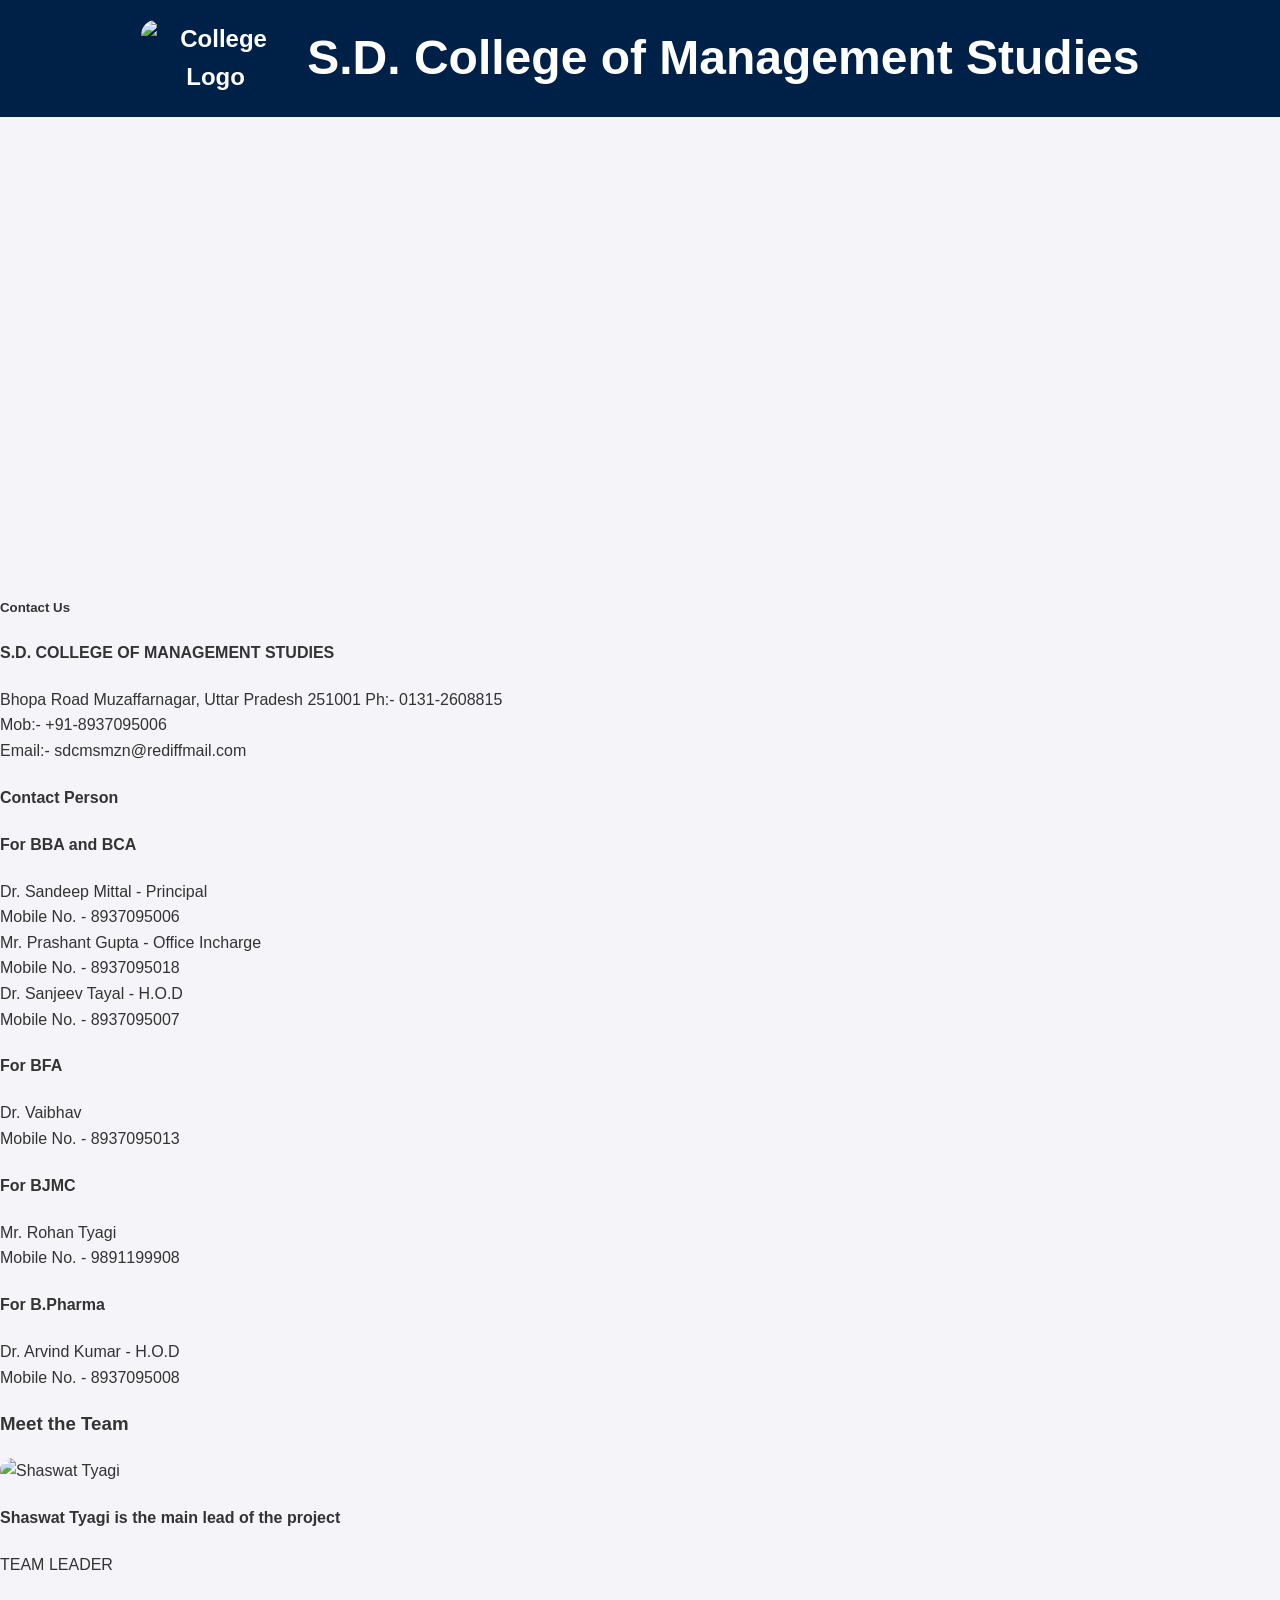
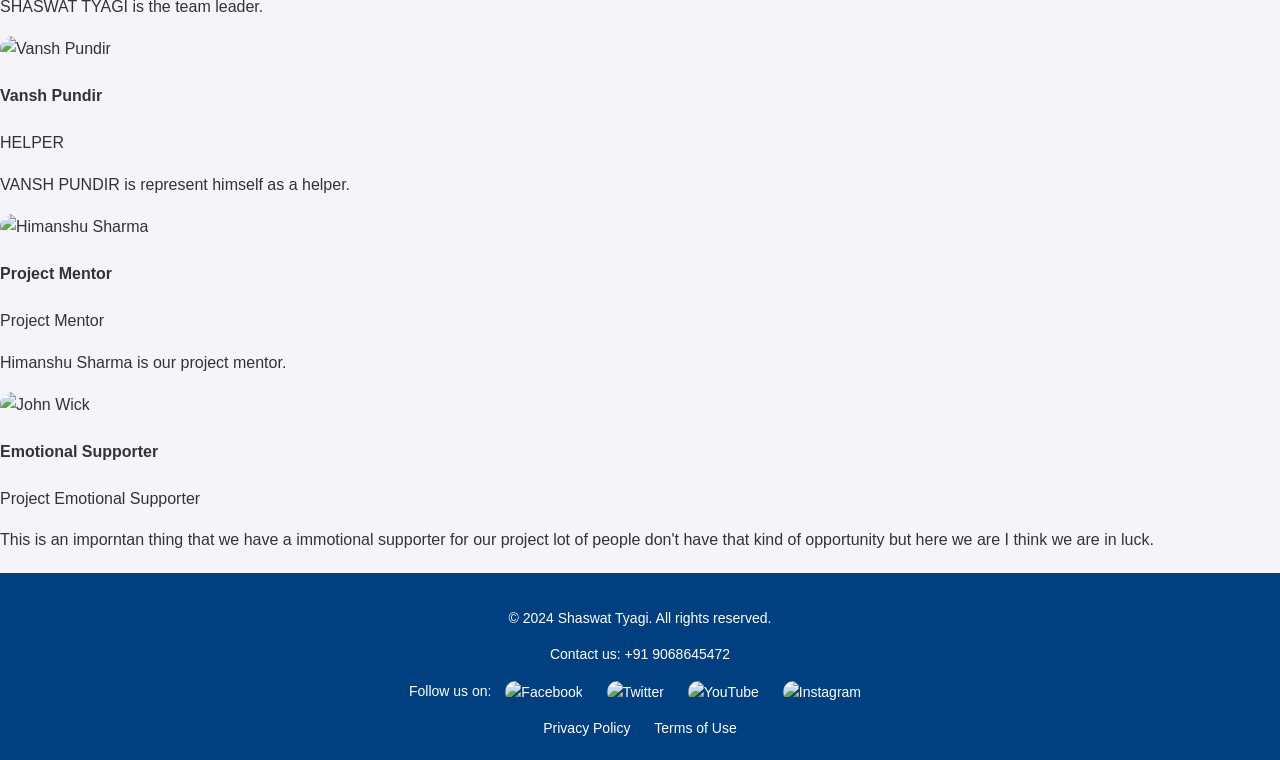
==== About us.html @ 37cee260 "Fresh commit without large files" ====
<!DOCTYPE html>
<html lang="en">
<head>
    <meta charset="UTF-8">
    <meta name="viewport" content="width=device-width, initial-scale=1.0">
    <title>Apply for Admission - S.D. College of Management Studies</title>
    <link rel="stylesheet" href="style.css">
    <style>
        .header img, .team-member img {
            width: 150px; /* Set the width you want */
            height: auto; /* Maintain aspect ratio */
        }
    </style>
</head>
<body>
    <!-- Header -->
    <div class="header">
        <img src="./images/college logo (4).png" alt="College Logo">
        <h1>S.D. College of Management Studies</h1>
    </div>
    <iframe src="https://www.google.com/maps/embed?pb=!1m18!1m12!1m3!1d3473.5632932991375!2d77.71707207536802!3d29.47075997521755!2m3!1f0!2f0!3f0!3m2!1i1024!2i768!4f13.1!3m3!1m2!1s0x390c1b00027aa2f5%3A0x37f2f07923fa61f8!2sSD%20College%20of%20Management%20Studies!5e0!3m2!1sen!2sin!4v1734934200309!5m2!1sen!2sin" width="600" height="450" style="border:0;" allowfullscreen="" loading="lazy" referrerpolicy="no-referrer-when-downgrade"></iframe>
    <h5>Contact Us</h5>
    <h4>
    S.D. COLLEGE OF MANAGEMENT STUDIES</h4>
    Bhopa Road 
    Muzaffarnagar, Uttar Pradesh 251001
    
    Ph:-
    
    0131-2608815<br>
    Mob:-   +91-8937095006<br>
    Email:- sdcmsmzn@rediffmail.com<br>
         
    <h4>Contact Person</h4>
          
    <p><h4>For BBA and BCA</h4>
        Dr. Sandeep Mittal - Principal<br>
        Mobile No. - 8937095006<br>
        Mr. Prashant Gupta - Office Incharge<br>
        Mobile No. - 8937095018 <br>
        Dr. Sanjeev Tayal - H.O.D <br>
        Mobile No. - 8937095007<br>
    </p>
    <p><h4>For BFA</h4>
        Dr. Vaibhav<br>
        Mobile No. - 8937095013
    </p>
    <p><h4>For BJMC</h4>
        Mr. Rohan Tyagi<br>
        Mobile No. - 9891199908
    </p>
    <p><h4>For B.Pharma</h4>
        Dr. Arvind Kumar - H.O.D <br>
        Mobile No. - 8937095008 <br>
    </p>
    <h3>Meet the Team</h3>
    <div class="team">
        <div class="team-member">
            <img src="./images/shaswat.jpg" alt="Shaswat Tyagi">
            <h4>Shaswat Tyagi is the main lead of the project  </h4>
            <p>TEAM LEADER</p>
            <p>SHASWAT TYAGI is the team leader.  </p>
        </div>
        <div class="team-member">
            <img src="./images/vansh pundir.jpg" alt="Vansh Pundir">
            <h4>Vansh Pundir</h4>
            <p>HELPER</p>
            <p> VANSH PUNDIR is represent himself as a helper.</p>
        </div>
        <div class="team-member">
            <img src="images/team3.jpg" alt="Himanshu Sharma">
            <h4>Project Mentor</h4>
            <p>Project Mentor</p>
            <p>Himanshu Sharma is our project mentor.</p>
        </div>
        <div class="team-member">
            <img src="./images/jhon wick.jpg" alt="John Wick">
            <h4>Emotional Supporter</h4>
            <p>Project Emotional Supporter</p>
            <p>This is an imporntan thing that we have a immotional supporter for our project lot of people don't have that kind of opportunity but here we are I think we are in luck.</p>
        </div>
    </div>
    
    <!-- Footer -->
    <div class="footer" id="contact">
        <p>&copy; 2024 Shaswat Tyagi. All rights reserved.</p>
        <p>Contact us: +91 9068645472</p>
        <p>Follow us on:
            <a href="https://www.facebook.com/profile.php?id=100083430323693" target="_blank"><img src="./images/facebook.png" alt="Facebook"></a>
            <a href="https://x.com/Shaswat_Tyagi?t=oX70I-OtUj7CAUyKLHk7iw&s=08" target="_blank"><img src="./images/twitter png.png" alt="Twitter"></a>
            <a href="https://www.youtube.com/@ShaswatTyagi" target="_blank"><img src="./images/youtube.png" alt="YouTube"></a>
            <a href="https://www.instagram.com/shaswat.tyagi/" target="_blank"><img src="./images/insta.png" alt="Instagram"></a>
        </p>
        <a href="#">Privacy Policy</a>
        <a href="#">Terms of Use</a>
    </div>
</body>
</html>
---- style.css ----
body {
    background-color: #f4f4f9;
    color: #333;
    font-family: 'Arial', sans-serif;
    line-height: 1.6;
    margin: 0;
    padding: 0;
}

.header {
    background-color: #002147;
    color: white;
    padding: 20px 0;
    text-align: center;
    font-size: 24px;
    font-weight: bold;
    margin: 0;
}

.header img {
    display: inline-block;
    vertical-align: middle;
    margin-right: 10px;
}

.header h1 {
    display: inline-block;
    vertical-align: middle;
    margin: 0;
}

.hero {
    position: relative;
    height: 100vh;
    color: white;
    text-align: center;
    display: flex;
    flex-direction: column;
    justify-content: center;
    align-items: center;
    overflow: hidden;
}

#bg-video {
    position: absolute;
    top: 0;
    left: 0;
    width: 100%;
    height: 100%;
    object-fit: cover;
    z-index: -1;
}

.navbar-overlay {
    position: absolute;
    top: 0;
    width: 100%;
    display: flex;
    justify-content: space-around;
    background: rgba(0, 0, 0, 0.5);
    padding: 10px;
    z-index: 1;
}

.navbar-overlay a {
    color: white;
    text-decoration: none;
    padding: 8px 16px;
}

.navbar-overlay a:hover, .navbar-overlay a.active {
    background-color: #001f4d;
    border-radius: 5px;
}

.navbar-overlay .apply-now {
    background-color: green;
    padding: 8px 16px;
    border-radius: 5px;
}

.hero-content {
    z-index: 1;
    text-align: center;
}

.hero h1 {
    font-size: 48px;
    margin: 0;
    text-shadow: 2px 2px 4px rgba(0, 0, 0, 0.5); /* Added text shadow for better readability */
    animation: fadeIn 4.5s ease-in-out; /* Added animation */
}

.hero h2 {
    font-size: 24px;
    margin-top: 10px;
    text-shadow: 2px 2px 4px rgba(0, 0, 0, 0.5); /* Added text shadow */
    animation: fadeIn 5s ease-in-out; /* Added animation */
}

@keyframes fadeIn {
    from { opacity: 0; }
    to { opacity: 1; }
}

.welcome-heading {
    font-size: 32px;
    color: #002147;
    margin-top: 30px;
    text-transform: uppercase;
    letter-spacing: 2px;
}

.hero-description {
    font-size: 18px;
    color: #555;
    line-height: 1.8;
    margin: 10px 0;
}

.hero-learn-more a {
    display: inline-block;
    background-color: #0073e6;
    color: white;
    padding: 10px 20px;
    border-radius: 5px;
    text-decoration: none;
    transition: background-color 0.3s ease;
}

.hero-learn-more a:hover {
    background-color: #005bb5;
}

.slideshow-container {
    position: relative;
    max-width: 1000px;
    margin: auto;
    margin-top: 20px;
}

.mySlides {
    display: none;
}

img {
    vertical-align: middle;
    border-radius: 15px;
}

.prev, .next {
    cursor: pointer;
    position: absolute;
    top: 50%;
    width: auto;
    padding: 16px;
    margin-top: -22px;
    color: white;
    font-weight: bold;
    font-size: 18px;
    transition: 0.6s ease;
    border-radius: 0 3px 3px 0;
    user-select: none;
}

.next {
    right: 0;
    border-radius: 3px 0 0 3px;
}

.prev:hover, .next:hover {
    background-color: rgba(0, 0, 0, 0.8);
}

.numbertext {
    color: #f2f2f2;
    font-size: 12px;
    padding: 8px 12px;
    position: absolute;
    top: 0;
}

.dot {
    cursor: pointer;
    height: 15px;
    width: 15px;
    margin: 0 2px;
    background-color: #bbb;
    border-radius: 50%;
    display: inline-block;
    transition: background-color 0.6s ease;
}

.active, .dot:hover {
    background-color: #717171;
}

.fade {
    -webkit-animation-name: fade;
    -webkit-animation-duration: 1.5s;
    animation-name: fade;
    animation-duration: 1.5s;
}

@-webkit-keyframes fade {
    from { opacity: .4; }
    to { opacity: 1; }
}

@keyframes fade {
    from { opacity: .4; }
    to { opacity: 1; }
}

.container {
    display: flex;
    justify-content: space-around;
    align-items: flex-start;
    padding: 20px;
}

.card {
    background-color: white;
    color: #333;
    width: 45%;
    margin: 10px;
    padding: 20px;
    border-radius: 15px;
    box-shadow: 0 4px 8px rgba(0, 0, 0, 0.2);
    transition: transform 0.3s, box-shadow 0.3s;
    cursor: pointer;
}

.card img {
    width: 100%;
    height: auto;
    border-radius: 15px 15px 0 0;
}

.card h3 {
    font-size: 22px;
    margin: 10px 0;
    text-transform: uppercase;
}

.card p {
    font-size: 16px;
    line-height: 1.6;
}

.card:hover {
    transform: scale(1.05);
    box-shadow: 0 8px 16px rgba(0, 0, 0, 0.2);
}

.footer {
    background-color: #004080;
    color: white;
    text-align: center;
    padding: 20px 0;
    margin-top: 20px;
    font-size: 14px;
}

.footer a {
    color: white;
    text-decoration: none;
    margin: 0 10px;
}

.footer a:hover {
    color: #0073e6;
}
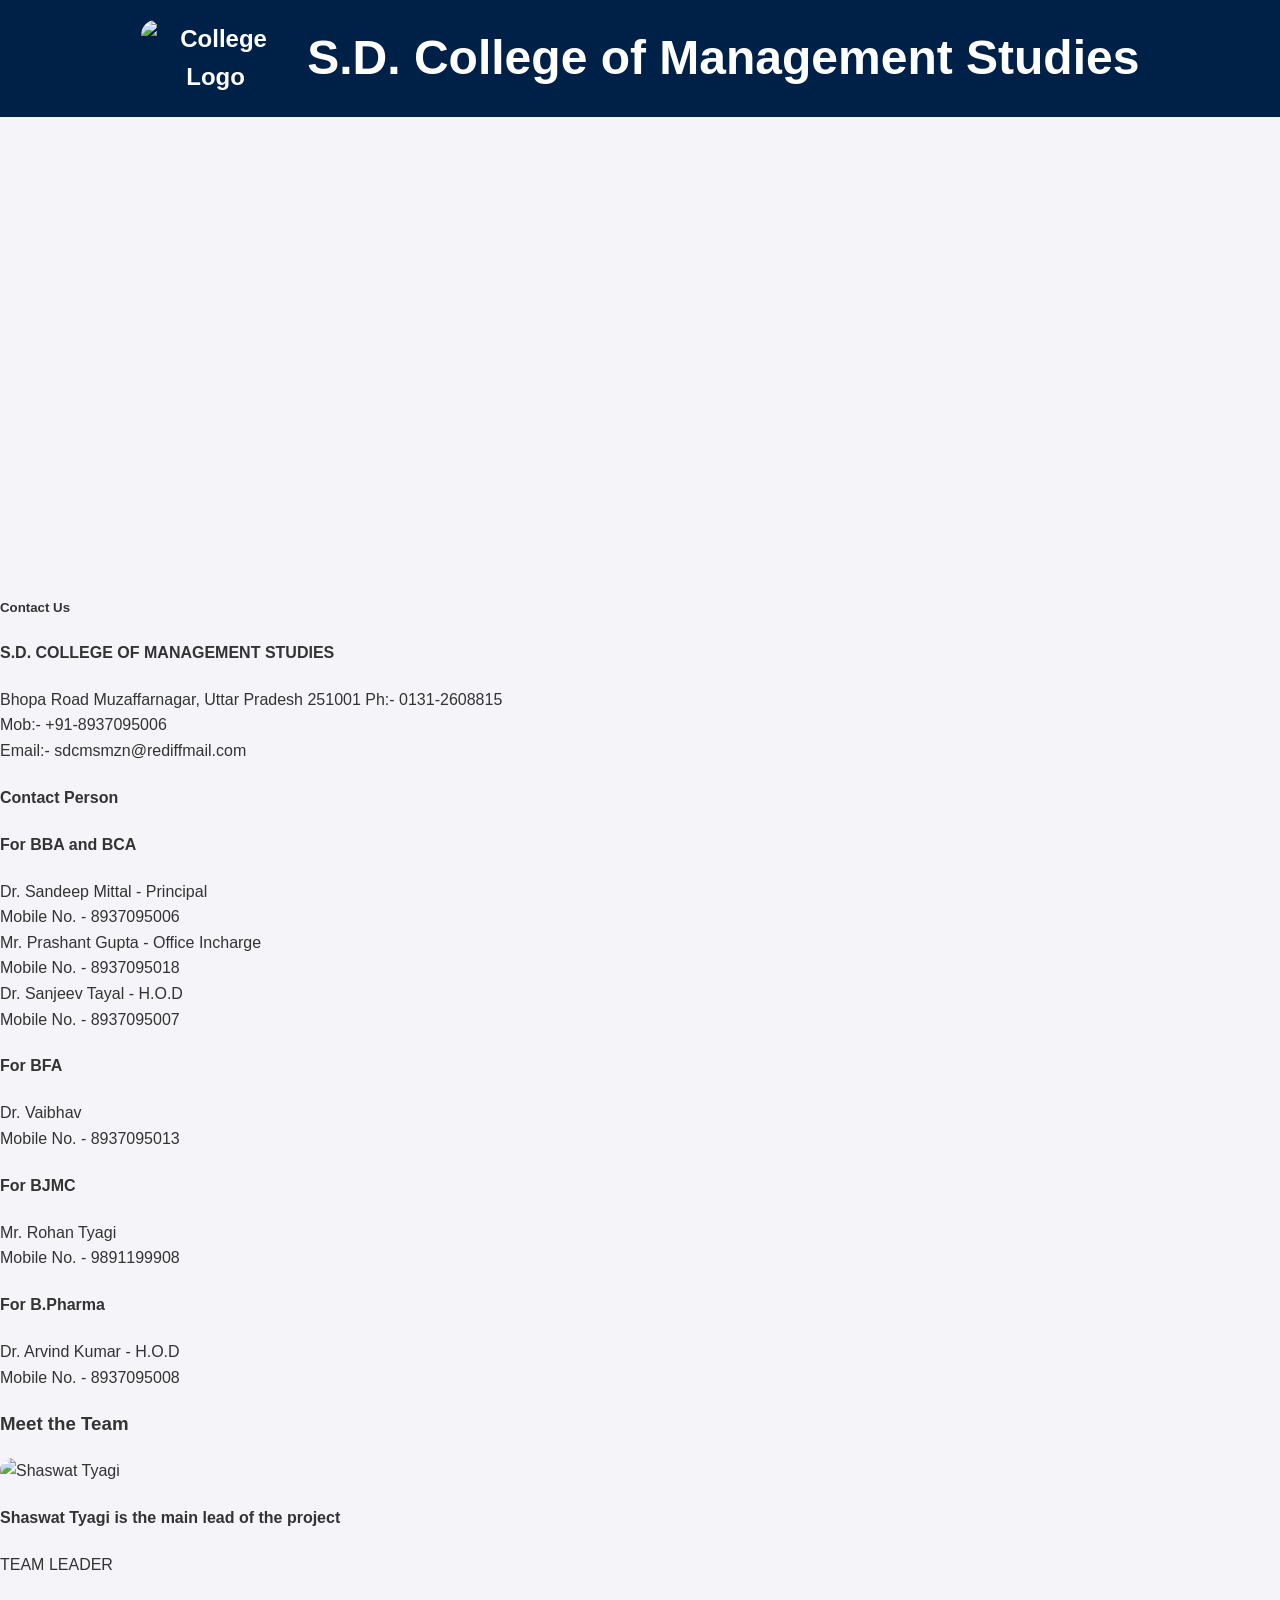
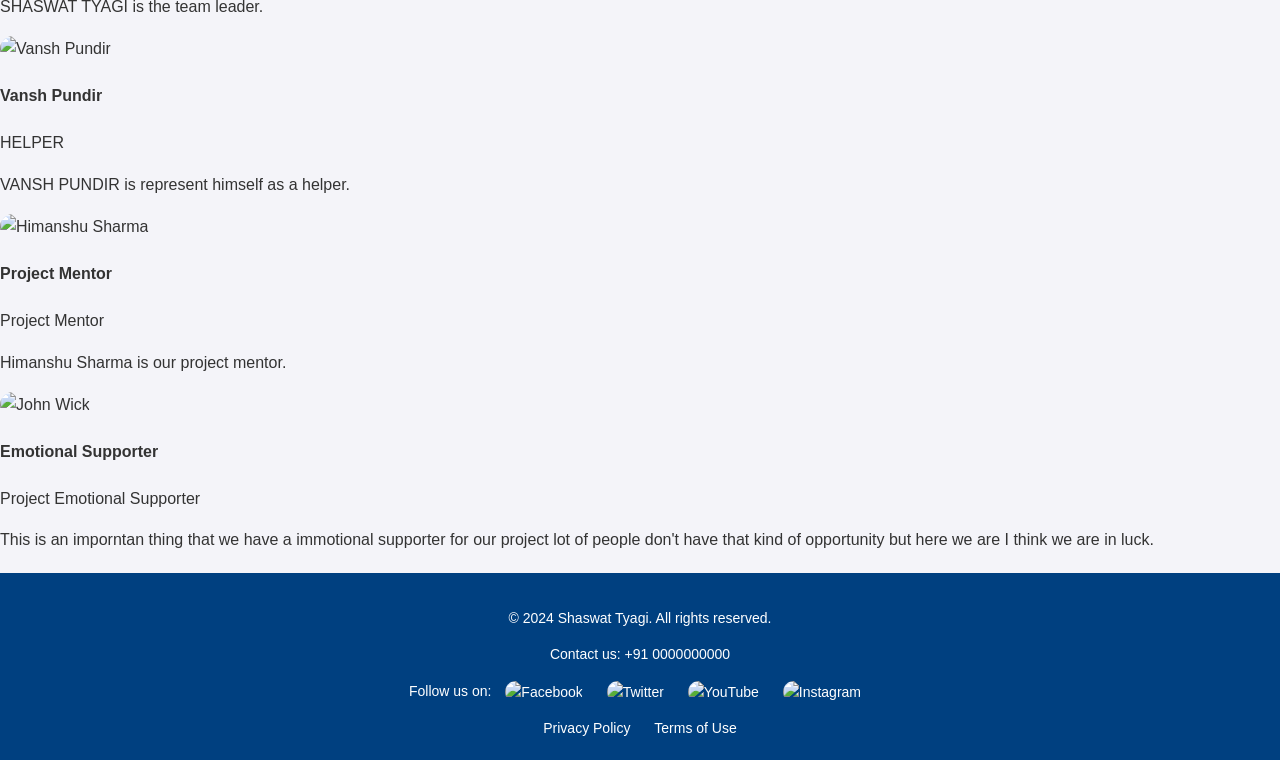
==== commit 30f4fbd3: "i remove my M number" ====
--- a/About us.html
+++ b/About us.html
@@ -84,7 +84,7 @@
     <!-- Footer -->
     <div class="footer" id="contact">
         <p>&copy; 2024 Shaswat Tyagi. All rights reserved.</p>
-        <p>Contact us: +91 9068645472</p>
+        <p>Contact us: +91 0000000000</p>
         <p>Follow us on:
             <a href="https://www.facebook.com/profile.php?id=100083430323693" target="_blank"><img src="./images/facebook.png" alt="Facebook"></a>
             <a href="https://x.com/Shaswat_Tyagi?t=oX70I-OtUj7CAUyKLHk7iw&s=08" target="_blank"><img src="./images/twitter png.png" alt="Twitter"></a>
